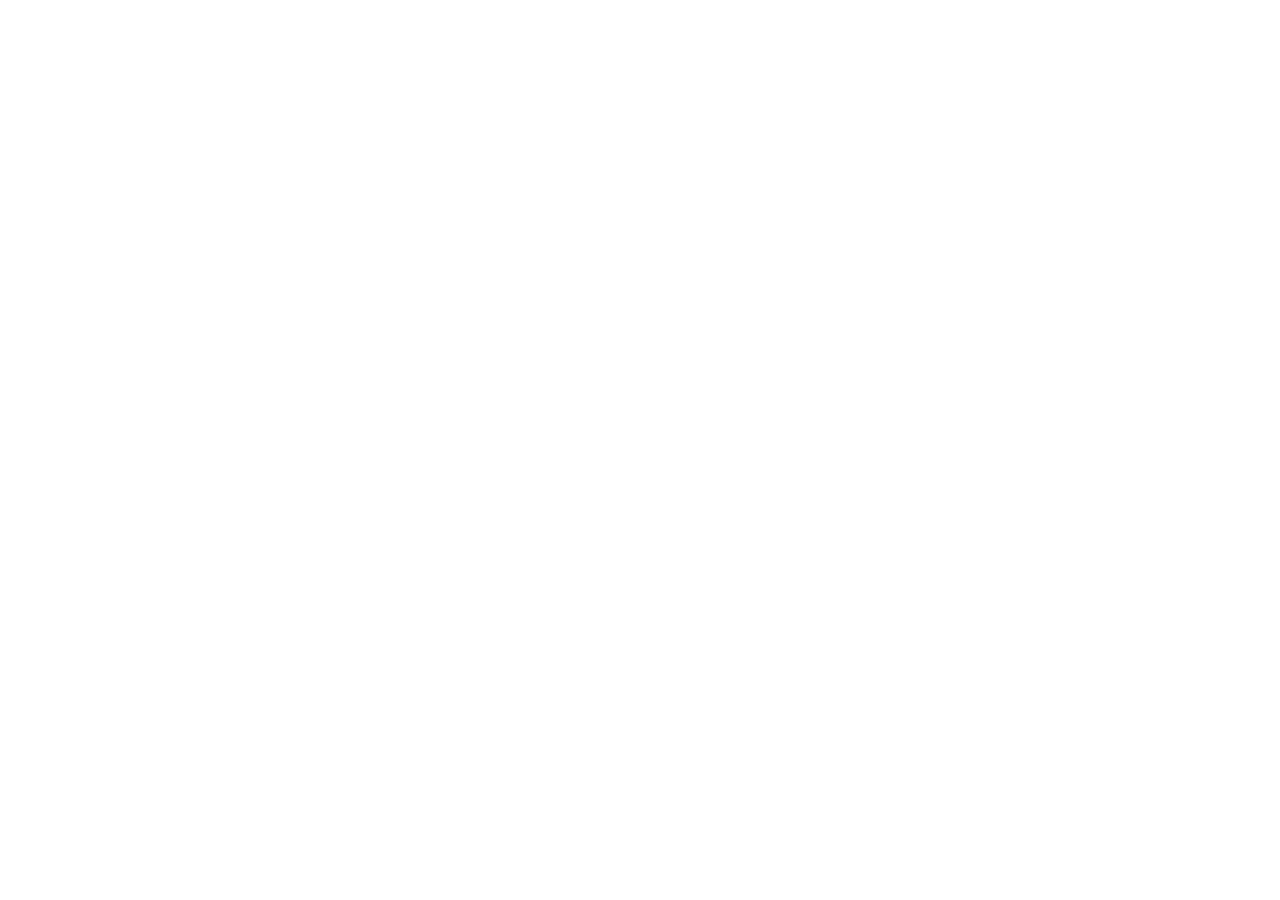
==== index.html @ e3be8dc1 "estructura inicial" ====
<!DOCTYPE html>
<html lang="en">
<head>
    <meta charset="UTF-8">
    <meta name="viewport" content="width=device-width, initial-scale=1.0">
    <title>Document</title>


</head>
<body>


    
    
</body>
</html>
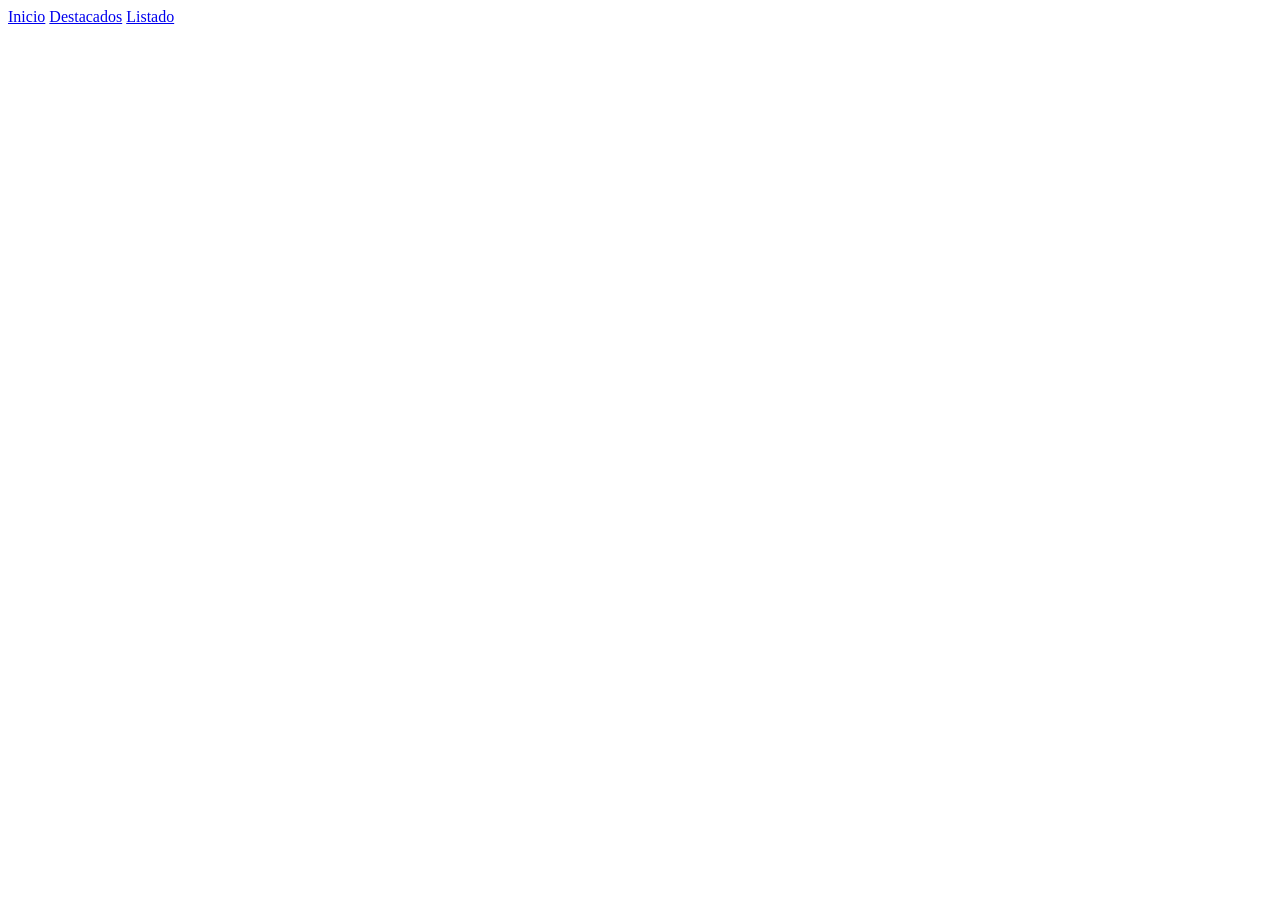
==== commit 0795edff: "unir todas las paginas" ====
--- a/index.html
+++ b/index.html
@@ -9,8 +9,15 @@
 </head>
 <body>
 
+<nav>
+    <a href="index.html">Inicio</a>
+    <a href="destacados.html">Destacados</a>
+    <a href="listado.html">Listado</a>
+</nav>
 
-    
+
+
+
     
 </body>
 </html>
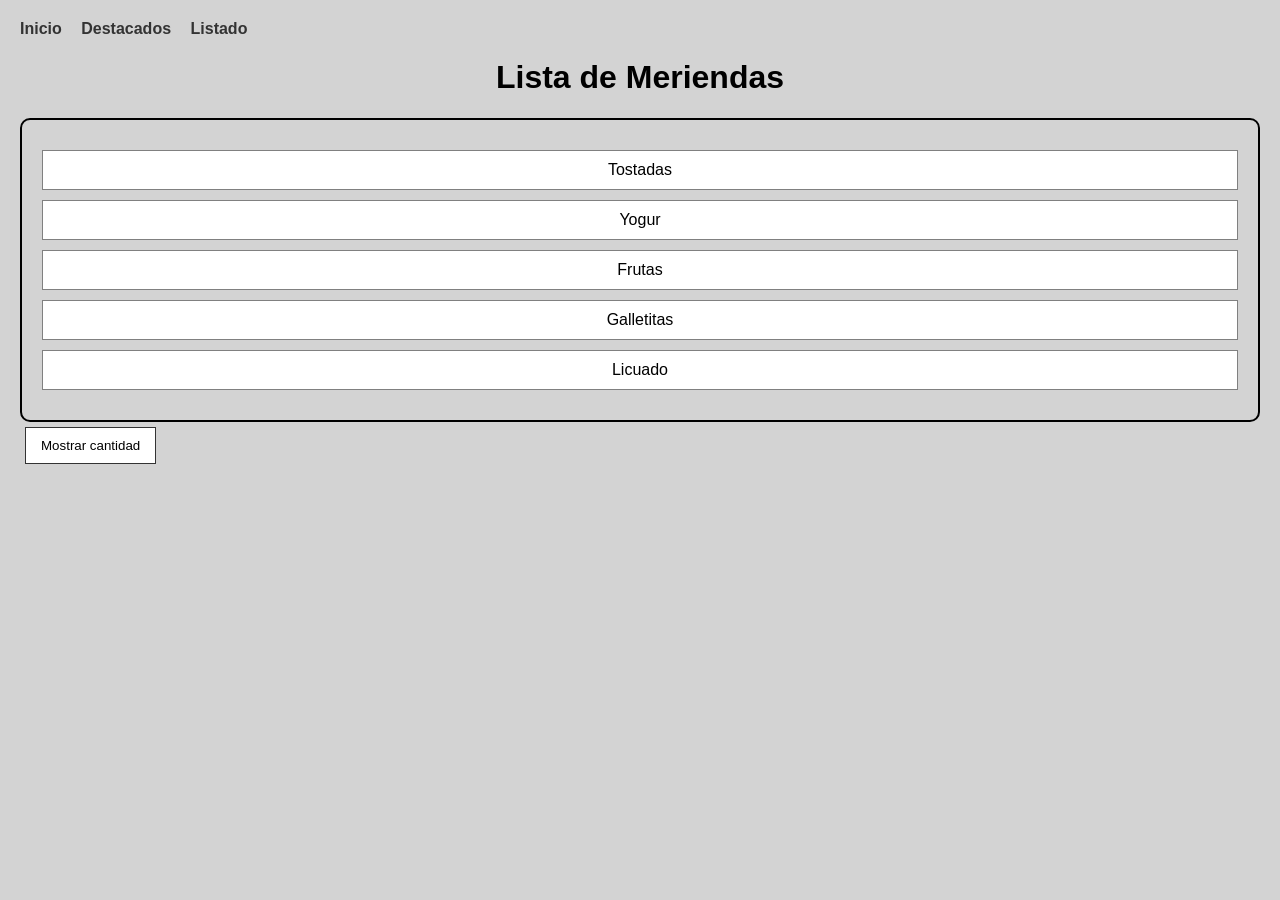
==== commit d38ac1e8: "crear el css y terminar el index" ====
--- a/index.html
+++ b/index.html
@@ -5,6 +5,7 @@
     <meta name="viewport" content="width=device-width, initial-scale=1.0">
     <title>Document</title>
 
+    <link rel="stylesheet" href="/estilo.css">
 
 </head>
 <body>
@@ -16,6 +17,41 @@
 </nav>
 
 
+<h1>Lista de Meriendas</h1>
+
+<div id="listaMeriendas"></div>
+
+<button id="btnCantidad">Mostrar cantidad</button>
+
+<p id="resultado"></p>
+
+<script>
+const meriendas = [
+    "Tostadas",
+    "Yogur",
+    "Frutas",
+    "Galletitas",
+    "Licuado"
+];
+
+const contenedor = document.getElementById("listaMeriendas");
+
+meriendas.forEach(merienda => {
+    const div = document.createElement("div");
+    div.classList.add("item");
+    div.textContent = merienda;
+    contenedor.appendChild(div);
+});
+
+function mostrarCantidad() {
+    document.getElementById("resultado").textContent =
+        `Cantidad de meriendas: ${meriendas.length}`;
+}
+
+document
+    .getElementById("btnCantidad")
+    .addEventListener("click", mostrarCantidad);
+</script>
 
 
     
--- a/estilo.css
+++ b/estilo.css
@@ -0,0 +1,59 @@
+*{
+    box-sizing: border-box;
+}
+
+body{
+    font-family: Arial, sans-serif;
+    margin: 20px;
+    background-color: lightgray;
+}
+
+h1{
+
+    text-align: center;
+
+}
+
+nav{
+    margin-bottom: 20px;
+}
+
+a{
+    margin-right: 15px;
+}
+
+nav a{
+    margin-right: 15px;
+    text-decoration: none;
+    color: #333;
+    font-weight: bold;
+}
+
+button{
+    padding: 10px 15px;
+    margin: 5px;
+    cursor: pointer;
+    border: 1px solid #333;
+    background-color: white;
+}
+
+button:hover{
+    background-color: #ddd;
+}
+
+
+
+#listaMeriendas{
+    border: 2px solid black;
+    padding: 20px;
+    margin-top: 20px;
+    border-radius: 10px;
+    text-align: center;
+}
+
+.item{
+    border: 1px solid gray;
+    padding: 10px;
+    margin: 10px 0;
+    background-color: white;
+}
